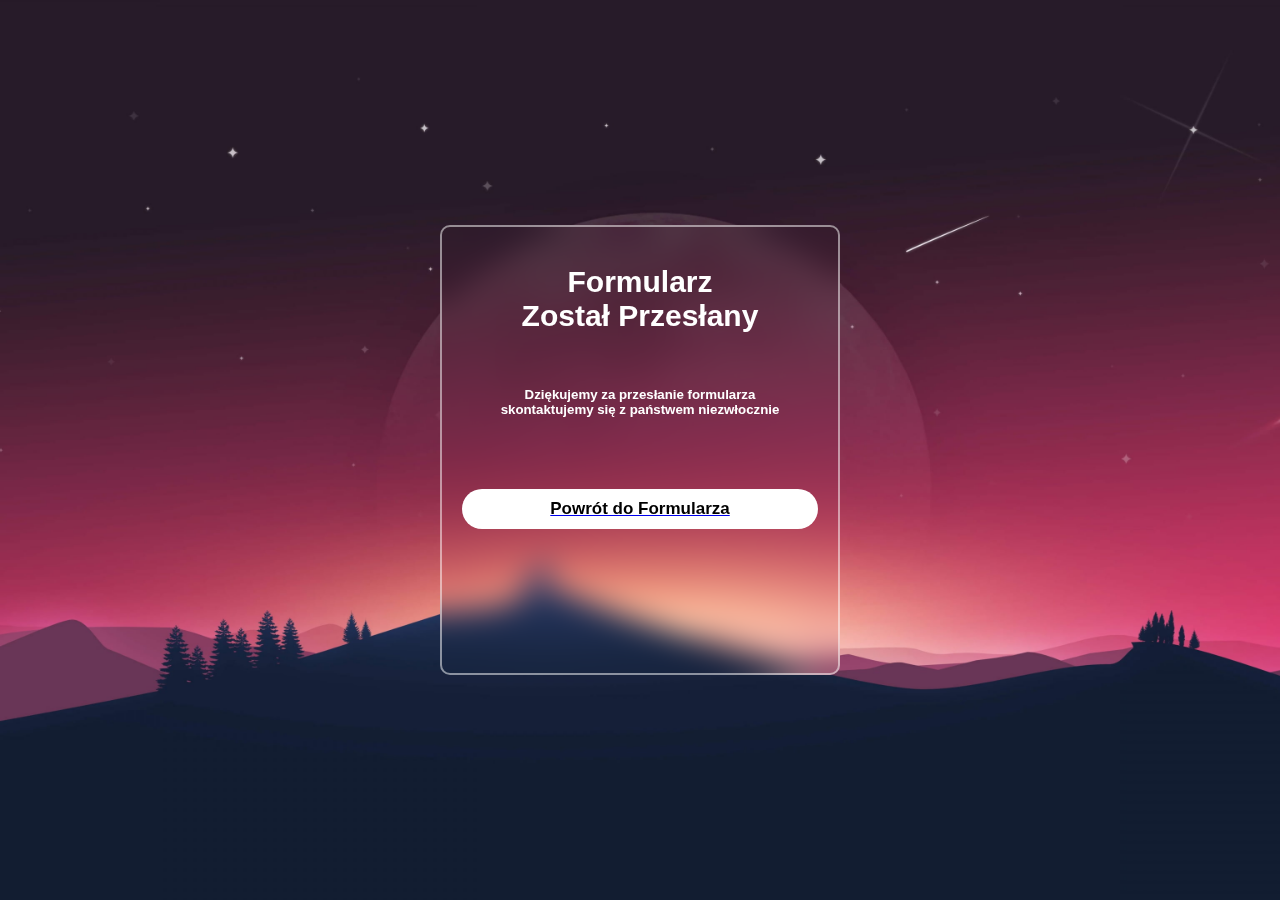
==== index.html @ 857c29c4 "Add files via upload" ====
<!DOCTYPE html>
<html lang="pl-PL">
  <head>
    <meta charset="UTF-8" />
    <meta http-equiv="X-UA-Compatible" content="IE=edge" />
    <meta name="viewport" content="width=device-width, initial-scale=1.0" />
    <link rel="stylesheet" href="style.css" />
    <link rel="icon" href="Dcon.png">
    <title>Dziękujemy za Przesłanie Formularza </title>
  </head>
  <body>
    <form class="container">
      <br>
      <h2>Formularz <br>Został Przesłany</h2>
      <br>
      <br>
      <br>
      <h5 style="color: #fff; text-align: center;">
        Dziękujemy za przesłanie formularza 
        
        <br>

        skontaktujemy się z państwem niezwłocznie
      </h5>
      <br>
      <br>
      <br>
      <br>
      <div class="button">
        <button id="buton">
          <a href="https://mataversa.github.io/versa/"><p style="color: black;"><b style="display: block; text-decoration: none;">Powrót do Formularza</b></p></a>
        </button>
      </div>
      
      

    </form>
  </body>
</html>
---- style.css ----
* {
  margin: 0;
  padding: 0;
  box-sizing: border-box;
}

body{
  display: flex;
  justify-content: center;
  align-items: center;
  min-height: 100vh;
  width: 100%;
  
  background: url('bg.jpg')no-repeat;
  background-position: center;
  background-size: cover;
  font-family: 'Segoe UI', Tahoma, Geneva, Verdana, sans-serif;
}

.container {
  position: fixed;
  width: 400px;
  height: 450px;
  top: 50%;
  left: 50%;
  transform: translate(-50%, -50%);
  padding: 20px;
  border-radius: 10px;
  backdrop-filter: blur(15px);
  border: 2px solid rgba(255, 255, 255, 0.5);
}

h2 {
  font-size: 30px;
  color: #fff;
  text-align: center;
}

.input-box {
  position: relative;
  width: 100%;
  margin: 30px 0;
  border-bottom: 2px solid #fff;
}

.input-box label {
  position: absolute;
  color: #fff;
  top: 50%;
  left: 5px;
  font-size: 17px;
  pointer-events: none;
  transition: 0.3s;
}

.input-box textarea,
.input-box input {
  width: 100%;
  height: 50px;
  background-color: transparent;
  border: none;
  font-size: 17px;
  color: #fff;
  outline: none;
}

.input-box textarea {
  padding: 15px 0;
  resize: none;
}

.input-box textarea:focus ~ label,
.input-box textarea:valid ~ label,
.input-box input:valid ~ label,
.input-box input:focus ~ label {
  top: -15px;
}

.button #buton{
  width: 100%;
  height: 40px;
  color: black;
  border: none;
  outline: none;
  border-radius: 50px;
  cursor: pointer;
  font-size: 17px;
  font-weight: 500;
  background-color: #fff;
}

.back {
  width: 100%;
  height: 40px;
  color: black;
  border: none;
  outline: none;
  border-radius: 50px;
  cursor: pointer;
  font-size: 17px;
  font-weight: 500;
  background-color: #fff;
  text-align: center;
}

.backk{
  display: block;
  text-decoration: none;
  color: #fff;
  font-size: 24px;
}

.button #buton:hover{
  opacity: 0.7;
}
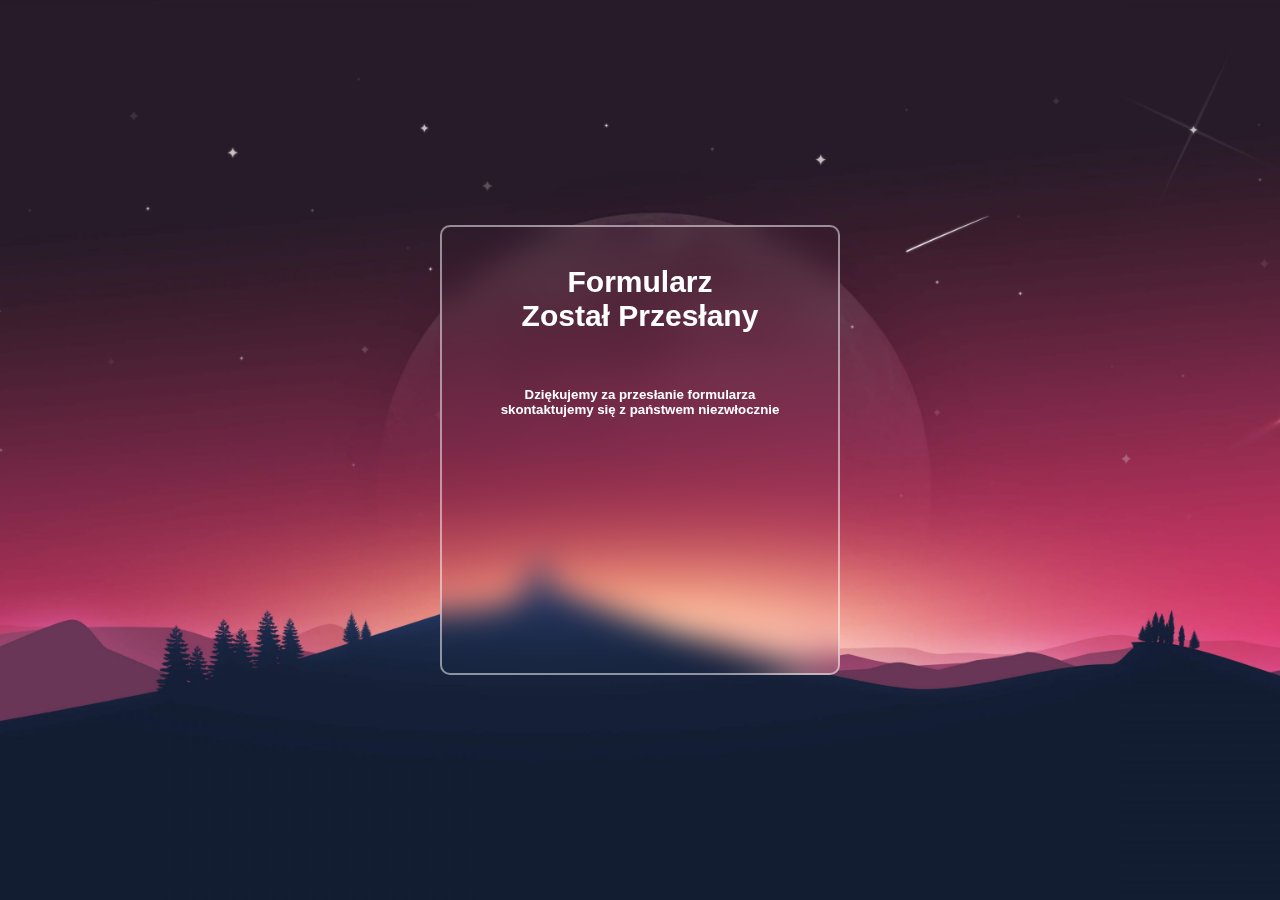
==== commit bff31920: "Update index.html" ====
--- a/index.html
+++ b/index.html
@@ -22,15 +22,7 @@
 
         skontaktujemy się z państwem niezwłocznie
       </h5>
-      <br>
-      <br>
-      <br>
-      <br>
-      <div class="button">
-        <button id="buton">
-          <a href="https://mataversa.github.io/versa/"><p style="color: black;"><b style="display: block; text-decoration: none;">Powrót do Formularza</b></p></a>
-        </button>
-      </div>
+
       
       
 
